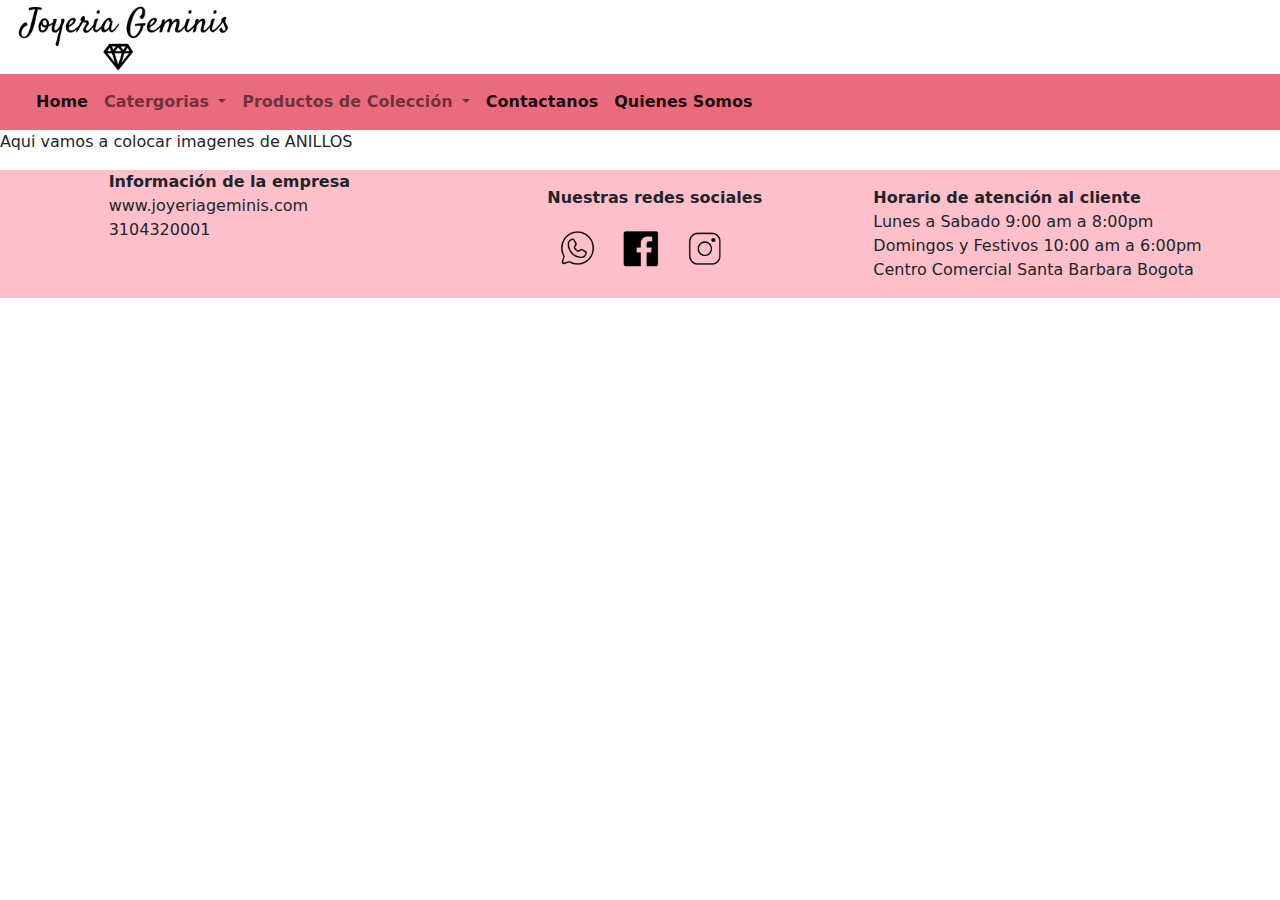
==== anillos.html @ 6e1c6987 "primer  commit" ====
<!DOCTYPE html>
<html lang="es">

<head>
    <meta charset="UTF-8">
    <meta http-equiv="X-UA-Compatible" content="IE=edge">
    <meta name="viewport" content="width=device-width, initial-scale=1.0">
    <link rel="stylesheet" href="css/bootstrap.min.css">
    <link rel="stylesheet" href="./css/estilo.css">
    <title>Document</title>
</head>

<body>
    <div>
        <a class="navbar-brand" href="#"><img src="img/joyeria_geminis.jpg" width="30px" alt="Logo"></a>
        </div>                                
        <nav class="navbar navbar-expand-lg navbar-light fondoNav">
            <div class="container-fluid">
                
                <button class="navbar-toggler" type="button" data-bs-toggle="collapse"
                    data-bs-target="#navbarSupportedContent" aria-controls="navbarSupportedContent" aria-expanded="false"
                    aria-label="Toggle navigation">
                    <span class="navbar-toggler-icon"></span>
                </button>
                <div class="collapse navbar-collapse" id="navbarSupportedContent">
                    <ul class="navbar-nav me-auto mb-2 mb-lg-0">
                        <li class="nav-item">
                            <a class="nav-link active" aria-current="page" href="index.html"><strong>Home</strong></a>
                        </li>
                        <li class="nav-item dropdown">
                            <a class="nav-link dropdown-toggle" href="categorias.html" id="navbarDropdown" role="button"
                            data-bs-toggle="dropdown" aria-expanded="false">
                            <strong>Catergorias</strong>
                        </a>
                        <ul class="dropdown-menu" aria-labelledby="navbarDropdown">
                            <li><a class="dropdown-item" href="juegos.html">Juegos completos</a></li>
                            <li><a class="dropdown-item" href="pulseras.html">Pulseras</a></li>
                            <li><a class="dropdown-item" href="anillos.html">Anillos</a></li>
                            <li><a class="dropdown-item" href="collares.html">Collares</a></li>
    
                        </ul>
                            
                        </li>
                        <li class="nav-item dropdown">
                            <a class="nav-link dropdown-toggle" href="productoscoleccion.html" id="navbarDropdown" role="button"
                                data-bs-toggle="dropdown" aria-expanded="false">
                                <strong>Productos de Colección</strong>
                            </a>
                            <ul class="dropdown-menu" aria-labelledby="navbarDropdown">
                                <li><a class="dropdown-item" href="coleccion2020.html">Colección 2020</a></li>
                                <li><a class="dropdown-item" href="coleccion2021.html">Colección 2021</a></li>
                            </ul>
                        </li>
                        <li class="nav-item">
                            <a class="nav-link active" aria-current="page" href="contacto.html"><strong>Contactanos</strong></a>
                        </li>
                        <li class="nav-item">
                            <a class="nav-link active" aria-current="page" href="quienessomos.html"><strong>Quienes Somos</strong></a>
                        </li>
                    </ul>
                </div>
            </div>
        </nav>
     

        <p>   Aqui vamos a colocar imagenes de ANILLOS</p>

      






        <footer>
            <div class="row">
                <div class="col-lg-1 col-sm-4 p-3 footer">
                </div>
                <div class="col-lg-4 col-sm-4  footer"><strong>Información de la empresa</strong>
                <div>www.joyeriageminis.com</div>
                <div>3104320001</div>
                </div>
                <div  class="col-lg-3 col-sm-4 p-3 footer">
                 <p><strong>Nuestras redes sociales</strong></p>
                <img class="bg-light  border1" src="img/whatsapp_logo.jpg" alt="Logo de whatsapp">
                <img class="bg-light  border1" src="img/facebook_logo.jpg" alt="Logo de facebook">
                <img class="bg-light  border1" src="img/instagram_logo.jpg" alt="Logo de instagram">
               </div>
                <div  class="col-lg-4 col-sm-4 p-3 footer"><strong>Horario de atención al cliente</strong>
                <div> Lunes a Sabado 9:00 am a 8:00pm</div> 
                <div>Domingos y Festivos 10:00 am a 6:00pm</div>
                <div>Centro Comercial Santa Barbara Bogota</div>
                </div>
            </div> 
           </footer> 

    <script src="js/bootstrap.js"></script>
</body>

</html>
---- css/estilo.css ----
*{
    margin: 0;
    padding: 0;
    box-sizing: border-box;
}
h1{
    margin: 5px;
    padding: 5px;
    text-align: center;
}
nav{
    padding: 1rem;
   
    
}
nav  ul a{
    text-decoration: none;
    display: block;
  
}
nav ul a:hover{
        Text-decoration: underline;
    }                                                             

.fotosCarrusel{
    width: 400px;
    height: 25rem;
    margin: 0 auto;
}
img{
    object-fit: cover;
    overflow: visible;
    width: 20%;
    margin: auto;
}
.caja2020{
   width: 400px;
   display: inline-block;
  
}
.tamano{
    width: 100px;
    height: 100px;
  
}
.caja{
 height: 8rem;
}
.quienesSomos{
    width: 500px;
    height: 800px;
    margin: 30px;
}
.fondoNav{
    background-color:  #eb6b7e;
}
.footer{
    background-color: #ffc0cb;
    
}   
.fotoVenta{
    width: 250px;
    height: 150px;
    margin: 2%;
}
.banner{
    width:100%;
    height: 400px;
}

main{
    display: flex;
    flex-direction: wrap;
    flex-wrap: wrap;
    justify-content: space-around;
}
.anillo{
    height: 200px;
    width: 200px;
    margin: 25px;
    }
section{
    display: flex;
    flex-direction: wrap;
    flex-wrap: wrap;
    padding: 25px;   
    
    }
.formulario{
       border:#ffc0cb;   
       height: 650px;
       width: 500px;
       margin: 20px;
       padding: 60px;
       display: inline-block;
       border:double pink;
}
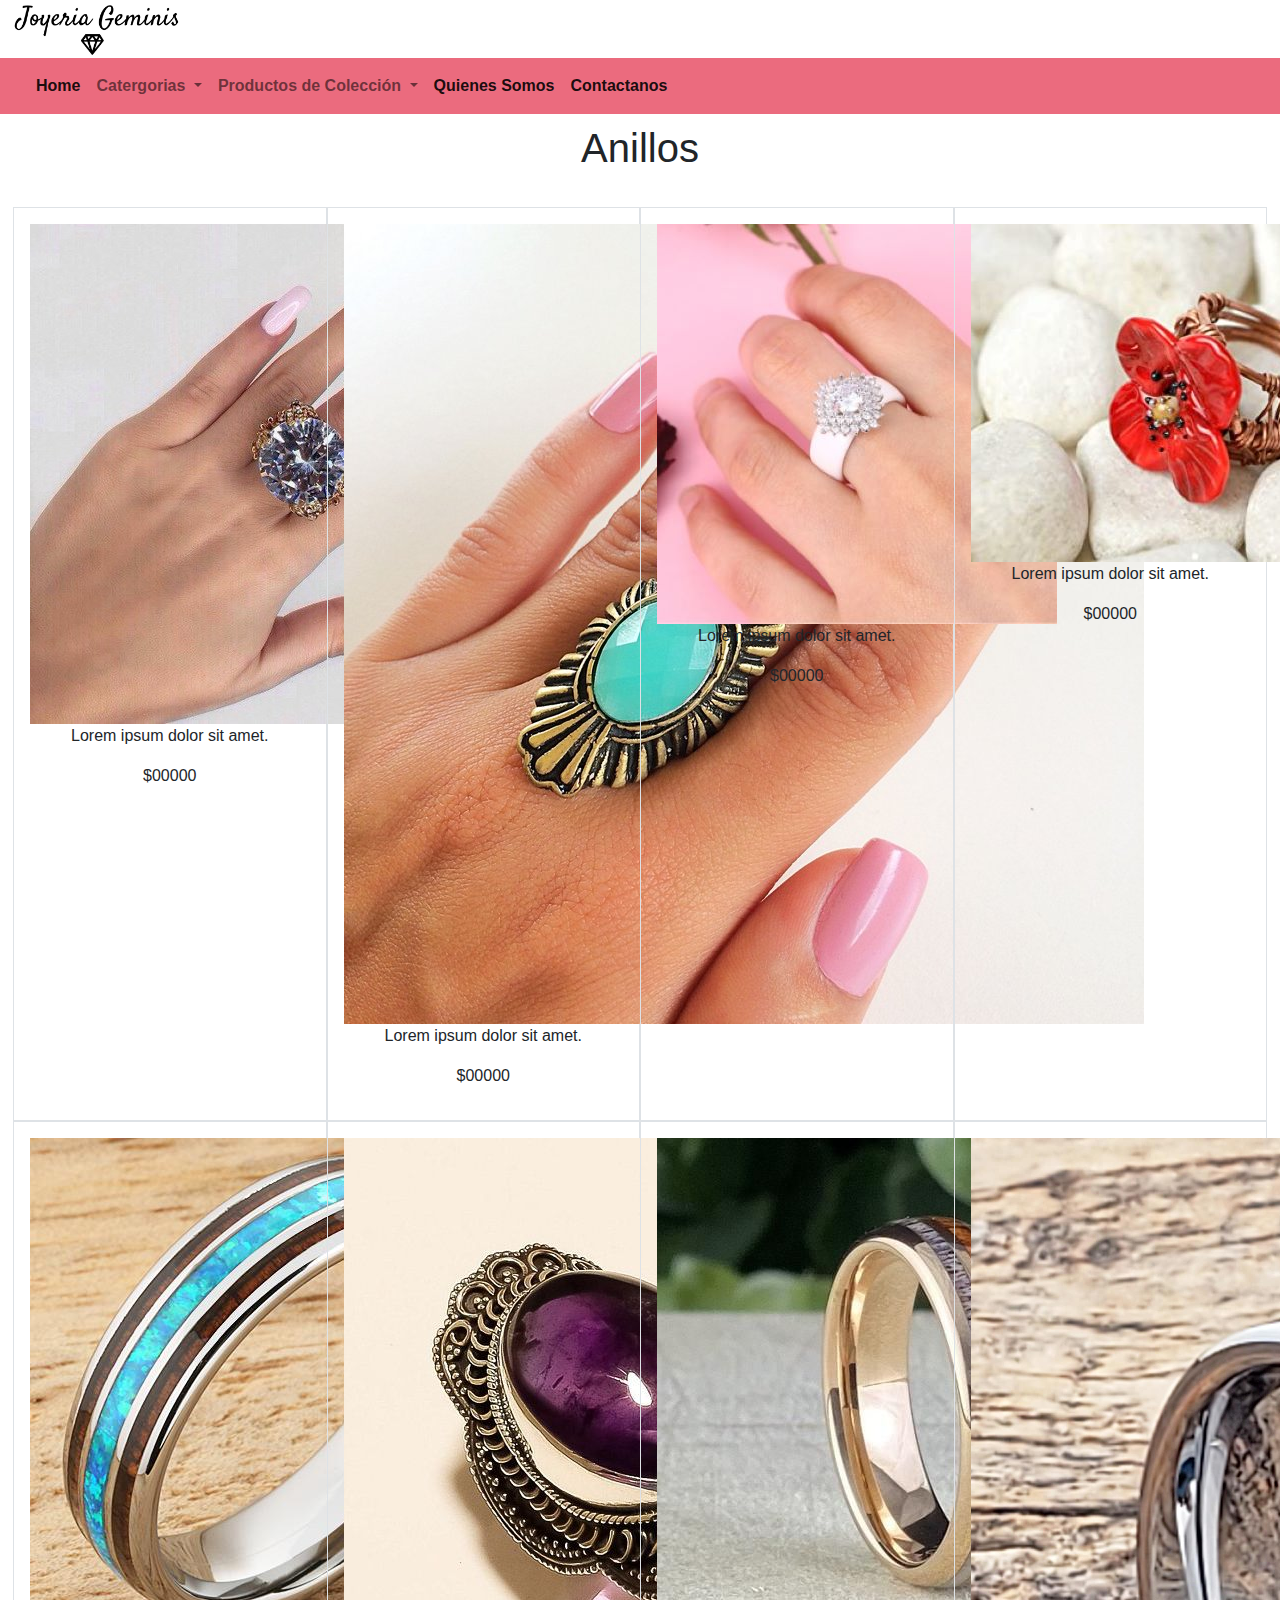
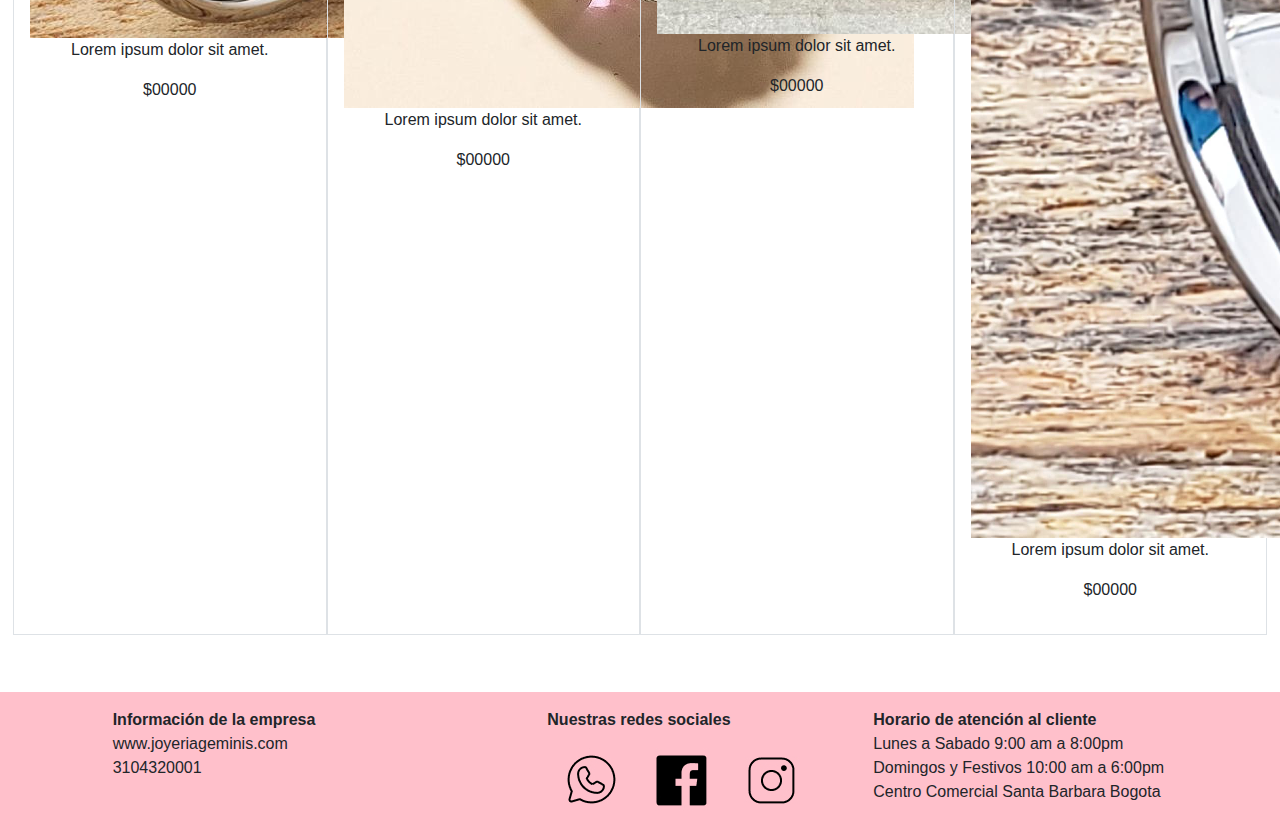
==== commit 58430c15: "creando  import" ====
--- a/anillos.html
+++ b/anillos.html
@@ -7,28 +7,28 @@
     <meta name="viewport" content="width=device-width, initial-scale=1.0">
     <link rel="stylesheet" href="css/bootstrap.min.css">
     <link rel="stylesheet" href="./css/estilo.css">
-    <title>Document</title>
+    <title>Joyería Géminis_colección anillos</title>
 </head>
 
 <body>
     <div>
-        <a class="navbar-brand" href="#"><img src="img/joyeria_geminis.jpg" width="30px" alt="Logo"></a>
-        </div>                                
-        <nav class="navbar navbar-expand-lg navbar-light fondoNav">
-            <div class="container-fluid">
-                
-                <button class="navbar-toggler" type="button" data-bs-toggle="collapse"
-                    data-bs-target="#navbarSupportedContent" aria-controls="navbarSupportedContent" aria-expanded="false"
-                    aria-label="Toggle navigation">
-                    <span class="navbar-toggler-icon"></span>
-                </button>
-                <div class="collapse navbar-collapse" id="navbarSupportedContent">
-                    <ul class="navbar-nav me-auto mb-2 mb-lg-0">
-                        <li class="nav-item">
-                            <a class="nav-link active" aria-current="page" href="index.html"><strong>Home</strong></a>
-                        </li>
-                        <li class="nav-item dropdown">
-                            <a class="nav-link dropdown-toggle" href="categorias.html" id="navbarDropdown" role="button"
+        <a class="navbar-brand" href="./index.html"><img src="./img/joyeria_geminis.jpg" width="200px" alt="Logo"></a>
+    </div>
+    <nav class="navbar navbar-expand-lg navbar-light fondoNav">
+        <div class="container-fluid">
+
+            <button class="navbar-toggler" type="button" data-bs-toggle="collapse"
+                data-bs-target="#navbarSupportedContent" aria-controls="navbarSupportedContent" aria-expanded="false"
+                aria-label="Toggle navigation">
+                <span class="navbar-toggler-icon"></span>
+            </button>
+            <div class="collapse navbar-collapse" id="navbarSupportedContent">
+                <ul class="navbar-nav me-auto mb-2 mb-lg-0">
+                    <li class="nav-item">
+                        <a class="nav-link active" aria-current="page" href="index.html"><strong>Home</strong></a>
+                    </li>
+                    <li class="nav-item dropdown">
+                        <a class="nav-link dropdown-toggle" href="categorias.html" id="navbarDropdown" role="button"
                             data-bs-toggle="dropdown" aria-expanded="false">
                             <strong>Catergorias</strong>
                         </a>
@@ -37,62 +37,117 @@
                             <li><a class="dropdown-item" href="pulseras.html">Pulseras</a></li>
                             <li><a class="dropdown-item" href="anillos.html">Anillos</a></li>
                             <li><a class="dropdown-item" href="collares.html">Collares</a></li>
-    
+
                         </ul>
-                            
-                        </li>
-                        <li class="nav-item dropdown">
-                            <a class="nav-link dropdown-toggle" href="productoscoleccion.html" id="navbarDropdown" role="button"
-                                data-bs-toggle="dropdown" aria-expanded="false">
-                                <strong>Productos de Colección</strong>
-                            </a>
-                            <ul class="dropdown-menu" aria-labelledby="navbarDropdown">
-                                <li><a class="dropdown-item" href="coleccion2020.html">Colección 2020</a></li>
-                                <li><a class="dropdown-item" href="coleccion2021.html">Colección 2021</a></li>
-                            </ul>
-                        </li>
-                        <li class="nav-item">
-                            <a class="nav-link active" aria-current="page" href="contacto.html"><strong>Contactanos</strong></a>
-                        </li>
-                        <li class="nav-item">
-                            <a class="nav-link active" aria-current="page" href="quienessomos.html"><strong>Quienes Somos</strong></a>
-                        </li>
-                    </ul>
+
+                    </li>
+                    <li class="nav-item dropdown">
+                        <a class="nav-link dropdown-toggle" href="productoscoleccion.html" id="navbarDropdown"
+                            role="button" data-bs-toggle="dropdown" aria-expanded="false">
+                            <strong>Productos de Colección</strong>
+                        </a>
+                        <ul class="dropdown-menu" aria-labelledby="navbarDropdown">
+                            <li><a class="dropdown-item" href="coleccion2020.html">Colección 2020</a></li>
+                            <li><a class="dropdown-item" href="coleccion2021.html">Colección 2021</a></li>
+                        </ul>
+                    </li>
+                    <li class="nav-item">
+                        <a class="nav-link active" aria-current="page" href="./quienessomos.html"><strong>Quienes
+                                Somos</strong></a>
+                    </li>
+                    <li class="nav-item">
+                        <a class="nav-link active" aria-current="page"
+                            href="contacto.html"><strong>Contactanos</strong></a>
+                    </li>
+
+                </ul>
+            </div>
+        </div>
+    </nav>
+
+
+    <h1>Anillos</h1>
+
+    </center>
+    <center>
+        <section>
+            <div class="row">
+                <div class="col-lg-3 col-sm-6 p-3 border"><img class="fotoVenta" src="img/anillo_diamante.jpg"
+                        alt="juego collar para niñas">
+                    <p>Lorem ipsum dolor sit amet.</p>
+                    <p>$00000</p>
                 </div>
+                <div class="col-lg-3 col-sm-6 p-3 border"><img class="fotoVenta" src="img/anillo_azulaguamarin.jpg"
+                        alt="collar azul">
+                    <p>Lorem ipsum dolor sit amet.</p>
+                    <p>$00000</p>
+                </div>
+                <div class="col-lg-3 col-sm-6 p-3 border"><img class="fotoVenta" src="img/anilloblanco.jpg"
+                        alt="collar artesanal">
+                    <p>Lorem ipsum dolor sit amet.</p>
+                    <p>$00000</p>
+                </div>
+                <div class="col-lg-3 col-sm-6 p-3 border"><img class="fotoVenta" src="img/anillorojo.jpg"
+                        alt="collar flor">
+                    <p>Lorem ipsum dolor sit amet.</p>
+                    <p>$00000</p>
+                </div>
+                <div class="col-lg-3 col-sm-6 p-3 border"><img class="fotoVenta" src="img/anillo_azul_cafe.jpg"
+                        alt="manilla estrella">
+                    <p>Lorem ipsum dolor sit amet.</p>
+                    <p>$00000</p>
+                </div>
+                <div class="col-lg-3 col-sm-6 p-3 border"><img class="fotoVenta" src="img/anillo_moradojpg.jpg"
+                        alt="pulsera  rosada">
+                    <p>Lorem ipsum dolor sit amet.</p>
+                    <p>$00000</p>
+                </div>
+                <div class="col-lg-3 col-sm-6 p-3 border"><img class="fotoVenta" src="img/anillo_cafe.jpg"
+                        alt="manilla colores">
+                    <p>Lorem ipsum dolor sit amet.</p>
+                    <p>$00000</p>
+                </div>
+                <div class="col-lg-3 col-sm-6 p-3 border"><img class="fotoVenta" src="img/anillo_bordado.png"
+                        alt="juego niñas rosado">
+                    <p>Lorem ipsum dolor sit amet.</p>
+                    <p>$00000</p>
+                </div>
+
+
             </div>
-        </nav>
-     
-
-        <p>   Aqui vamos a colocar imagenes de ANILLOS</p>
-
-      
+        </section>
+    </center>
+    <div class="row">
+        <div class="col-lg-12 col-sm-4 p-3 ">
+        </div>
+    </div>
+    </section>
 
 
 
 
 
-
-        <footer>
-            <div class="row">
-                <div class="col-lg-1 col-sm-4 p-3 footer">
-                </div>
-                <div class="col-lg-4 col-sm-4  footer"><strong>Información de la empresa</strong>
+    <footer>
+        <div class="row">
+            <div class="col-lg-1 col-sm-4 p-3 footer">
+            </div>
+            <div class="col-lg-4 col-sm-4 p-3 footer"><strong>Información de la empresa</strong>
                 <div>www.joyeriageminis.com</div>
                 <div>3104320001</div>
-                </div>
-                <div  class="col-lg-3 col-sm-4 p-3 footer">
-                 <p><strong>Nuestras redes sociales</strong></p>
-                <img class="bg-light  border1" src="img/whatsapp_logo.jpg" alt="Logo de whatsapp">
-                <img class="bg-light  border1" src="img/facebook_logo.jpg" alt="Logo de facebook">
-                <img class="bg-light  border1" src="img/instagram_logo.jpg" alt="Logo de instagram">
-               </div>
-                <div  class="col-lg-4 col-sm-4 p-3 footer"><strong>Horario de atención al cliente</strong>
-                <div> Lunes a Sabado 9:00 am a 8:00pm</div> 
+            </div>
+            <div class="col-lg-3 col-sm-4 p-3 footer">
+                <p><strong>Nuestras redes sociales</strong></p>
+                <img class="bg-light  border1" src="./img/whatsapp_logo.jpg" alt="Logo de whatsapp">
+                <img class="bg-light  border1" src="./img/facebook_logo.jpg" alt="Logo de facebook">
+                <img class="bg-light  border1" src="./img/instagram_logo.jpg" alt="Logo de instagram">
+            </div>
+            <div class="col-lg-4 col-sm-4 p-3 footer"><strong>Horario de atención al cliente</strong>
+                <div> Lunes a Sabado 9:00 am a 8:00pm</div>
                 <div>Domingos y Festivos 10:00 am a 6:00pm</div>
                 <div>Centro Comercial Santa Barbara Bogota</div>
-                </div>
-            </div> 
-           </footer> 
+            </div>
+        </div>
+    </footer>
 
     <script src="js/bootstrap.js"></script>
 </body>
--- a/css/estilo.css
+++ b/css/estilo.css
@@ -1,98 +1,102 @@
-*{
-    margin: 0;
-    padding: 0;
-    box-sizing: border-box;
-}
-h1{
-    margin: 5px;
-    padding: 5px;
-    text-align: center;
-}
-nav{
-    padding: 1rem;
-   
-    
-}
-nav  ul a{
+@charset "UTF-8";
+/* Tablet Styles */
+@media only screen and (min-width: 401px) and (max-width: 960px) {
+  p {
+    font-size: 1.0rem; }
+  .ampliar {
+    width: 200px;
+    height: 200px;
+    margin: 0 auto; } }
+
+/* Desktop Styles */
+@media only screen and (min-width: 961px) {
+  p {
+    font-size: 1.0rem; }
+  .ampliar {
+    width: 200px;
+    height: 200px;
+    margin: 0 auto; } }
+
+/* iPhone 4 */
+@media only screen and (-webkit-min-device-pixel-ratio: 1.5), only screen and (min-device-pixel-ratio: 1.5) {
+  p {
+    font-size: 1.0rem; }
+  .ampliar {
+    width: 500px;
+    height: 500px;
+    margin: 0 auto; } }
+
+nav {
+  padding: 1rem;
+  background-color: #eb6b7e; }
+  nav nav ul a {
     text-decoration: none;
-    display: block;
-  
-}
-nav ul a:hover{
-        Text-decoration: underline;
-    }                                                             
+    display: block; }
+    nav nav ul a nav ul a:hover {
+      Text-decoration: underline; }
 
-.fotosCarrusel{
-    width: 400px;
-    height: 25rem;
-    margin: 0 auto;
-}
-img{
-    object-fit: cover;
-    overflow: visible;
-    width: 20%;
-    margin: auto;
-}
-.caja2020{
-   width: 400px;
-   display: inline-block;
-  
-}
-.tamano{
-    width: 100px;
-    height: 100px;
-  
-}
-.caja{
- height: 8rem;
-}
-.quienesSomos{
-    width: 500px;
-    height: 800px;
-    margin: 30px;
-}
-.fondoNav{
-    background-color:  #eb6b7e;
-}
-.footer{
-    background-color: #ffc0cb;
-    
-}   
-.fotoVenta{
-    width: 250px;
-    height: 150px;
-    margin: 2%;
-}
-.banner{
-    width:100%;
-    height: 400px;
-}
+/*falta animacion*/
+section {
+  display: flex;
+  flex-direction: wrap;
+  flex-wrap: wrap;
+  padding: 25px; }
+  section .subtitulo {
+    color: #af4d98; }
+    section .subtitulo main {
+      display: flex;
+      flex-direction: row;
+      flex-wrap: wrap;
+      justify-content: center;
+      text-align: center; }
+      section .subtitulo main .fotoVenta {
+        width: 250px;
+        height: 250px;
+        margin: 2%; }
+        section .subtitulo main .fotoVenta img {
+          margin-left: auto;
+          margin-right: auto;
+          display: block; }
 
-main{
-    display: flex;
-    flex-direction: wrap;
-    flex-wrap: wrap;
-    justify-content: space-around;
-}
-.anillo{
-    height: 200px;
-    width: 200px;
-    margin: 25px;
-    }
-section{
-    display: flex;
-    flex-direction: wrap;
-    flex-wrap: wrap;
-    padding: 25px;   
-    
-    }
-.formulario{
-       border:#ffc0cb;   
-       height: 650px;
-       width: 500px;
-       margin: 20px;
-       padding: 60px;
-       display: inline-block;
-       border:double pink;
-}
- +* {
+  margin: 0;
+  padding: 0;
+  box-sizing: border-box; }
+
+body {
+  font-family: Arial, Helvetica, sans-serif;
+  overflow: scroll; }
+
+.fotosCarrusel {
+  width: 450px;
+  height: 30rem;
+  margin: 0 auto; }
+
+h1 {
+  margin: 5px;
+  padding: 5px;
+  text-align: center; }
+
+/*producto colección*/
+.caja2020 {
+  width: 300px;
+  height: 200px;
+  display: inline-block; }
+
+.footer {
+  background-color: #ffc0cb; }
+
+.formulario {
+  height: 650px;
+  width: 500px;
+  margin: 20px;
+  padding: 60px;
+  display: inline-block;
+  border: double #ffc0cb; }
+  .formulario .btn-primary {
+    border-color: #f4e4a9;
+    background-color: #ffc0cb; }
+    .formulario .btn-primary .btn-primary:hover {
+      color: #212529;
+      background-color: #f4e4a9;
+      border-color: #ffc0cb; }
